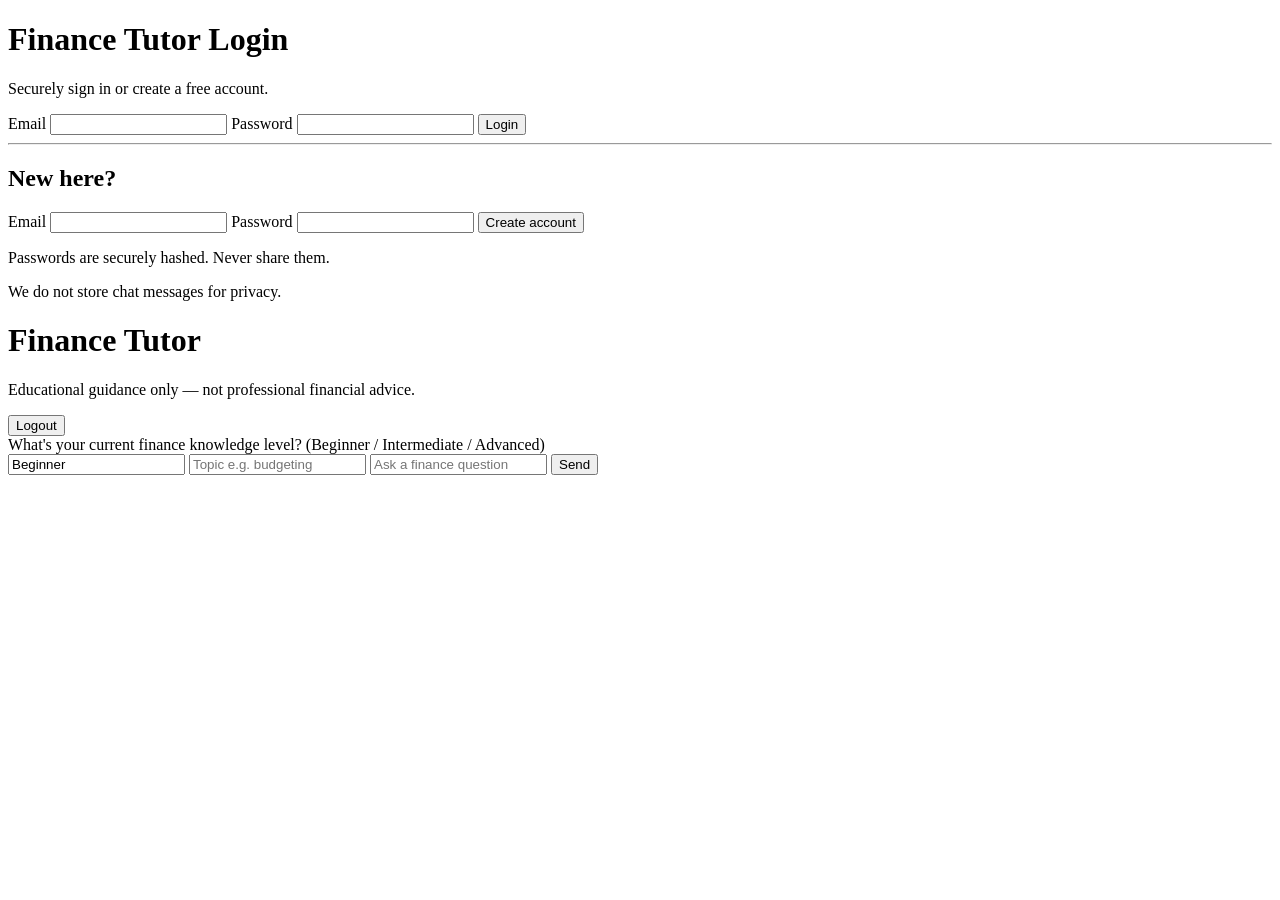
==== app/static/index.html @ 91f8c1ce "Implement finance tutor FastAPI stack" ====
<!DOCTYPE html>
<html lang="en">
<head>
  <meta charset="UTF-8" />
  <meta name="viewport" content="width=device-width, initial-scale=1.0" />
  <title>Finance Tutor</title>
  <link rel="stylesheet" href="/static/styles.css" />
</head>
<body>
  <div class="page">
    <div class="auth-card" id="auth-card">
      <h1>Finance Tutor Login</h1>
      <p class="subtitle">Securely sign in or create a free account.</p>
      <form id="login-form">
        <label>Email</label>
        <input type="email" id="login-email" required />
        <label>Password</label>
        <input type="password" id="login-password" required />
        <button type="submit">Login</button>
      </form>
      <hr />
      <form id="register-form">
        <h2>New here?</h2>
        <label>Email</label>
        <input type="email" id="register-email" required />
        <label>Password</label>
        <input type="password" id="register-password" required />
        <button type="submit">Create account</button>
      </form>
      <p class="note">Passwords are securely hashed. Never share them.</p>
      <p class="note">We do not store chat messages for privacy.</p>
    </div>

    <div class="chat-card hidden" id="chat-card">
      <div class="chat-header">
        <div>
          <h1>Finance Tutor</h1>
          <p class="subtitle">Educational guidance only — not professional financial advice.</p>
        </div>
        <button id="logout-btn" class="secondary">Logout</button>
      </div>
      <div class="chat-window" id="chat-window">
        <div class="message bot">
          <div class="bubble">
            What's your current finance knowledge level? (Beginner / Intermediate / Advanced)
          </div>
        </div>
      </div>
      <form id="chat-form" class="chat-input">
        <input type="text" id="knowledge-level" placeholder="Knowledge level" value="Beginner" />
        <input type="text" id="topic" placeholder="Topic e.g. budgeting" />
        <input type="text" id="chat-message" placeholder="Ask a finance question" required />
        <button type="submit">Send</button>
      </form>
    </div>
  </div>

  <script src="/static/script.js"></script>
</body>
</html>
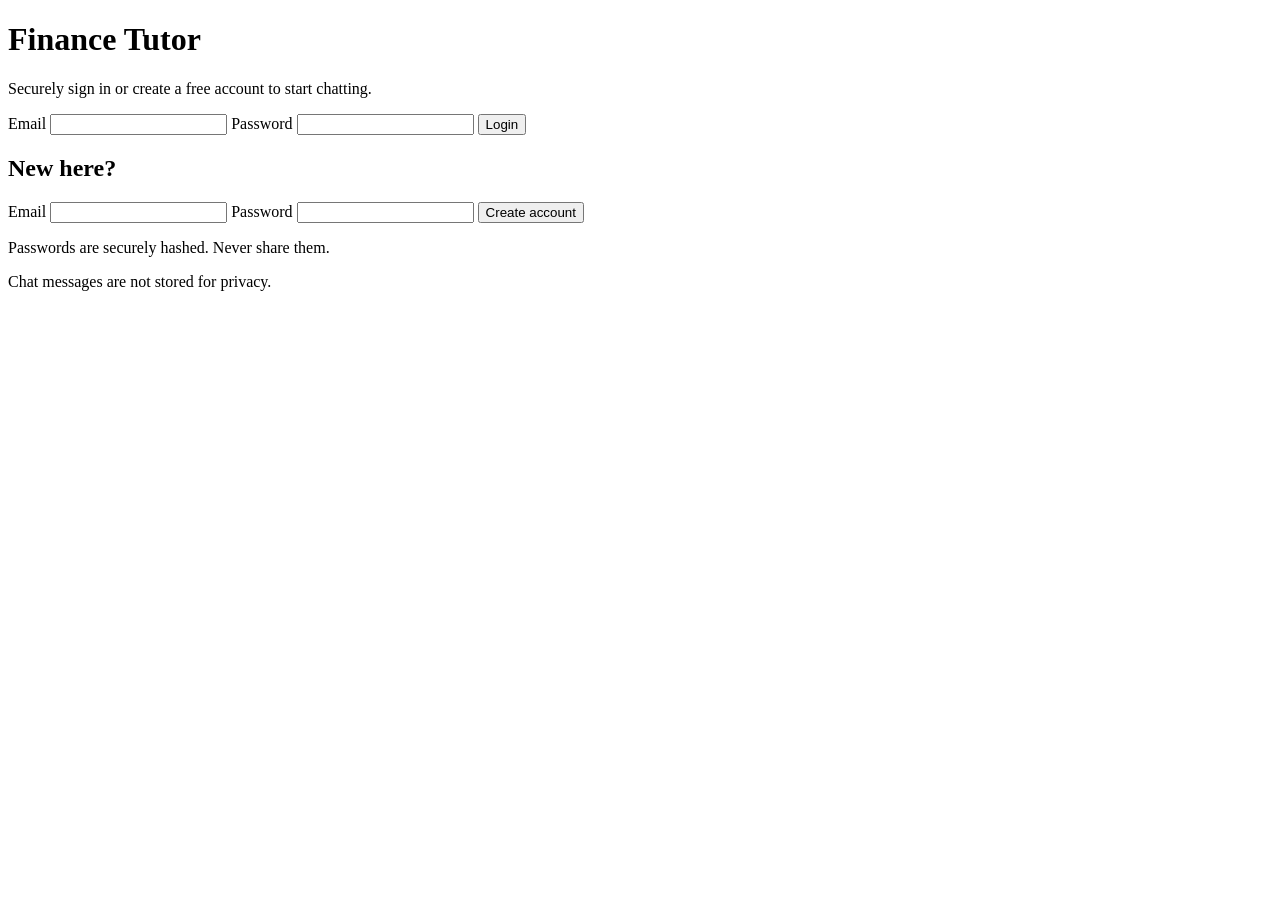
==== commit a75b577e: "Split auth/chat pages and add local setup guide" ====
--- a/app/static/index.html
+++ b/app/static/index.html
@@ -6,11 +6,11 @@
   <title>Finance Tutor</title>
   <link rel="stylesheet" href="/static/styles.css" />
 </head>
-<body>
-  <div class="page">
-    <div class="auth-card" id="auth-card">
-      <h1>Finance Tutor Login</h1>
-      <p class="subtitle">Securely sign in or create a free account.</p>
+<body data-page="auth">
+  <div class="page single-column">
+    <div class="auth-card">
+      <h1>Finance Tutor</h1>
+      <p class="subtitle">Securely sign in or create a free account to start chatting.</p>
       <form id="login-form">
         <label>Email</label>
         <input type="email" id="login-email" required />
@@ -18,7 +18,6 @@
         <input type="password" id="login-password" required />
         <button type="submit">Login</button>
       </form>
-      <hr />
       <form id="register-form">
         <h2>New here?</h2>
         <label>Email</label>
@@ -28,30 +27,7 @@
         <button type="submit">Create account</button>
       </form>
       <p class="note">Passwords are securely hashed. Never share them.</p>
-      <p class="note">We do not store chat messages for privacy.</p>
-    </div>
-
-    <div class="chat-card hidden" id="chat-card">
-      <div class="chat-header">
-        <div>
-          <h1>Finance Tutor</h1>
-          <p class="subtitle">Educational guidance only — not professional financial advice.</p>
-        </div>
-        <button id="logout-btn" class="secondary">Logout</button>
-      </div>
-      <div class="chat-window" id="chat-window">
-        <div class="message bot">
-          <div class="bubble">
-            What's your current finance knowledge level? (Beginner / Intermediate / Advanced)
-          </div>
-        </div>
-      </div>
-      <form id="chat-form" class="chat-input">
-        <input type="text" id="knowledge-level" placeholder="Knowledge level" value="Beginner" />
-        <input type="text" id="topic" placeholder="Topic e.g. budgeting" />
-        <input type="text" id="chat-message" placeholder="Ask a finance question" required />
-        <button type="submit">Send</button>
-      </form>
+      <p class="note">Chat messages are not stored for privacy.</p>
     </div>
   </div>
 
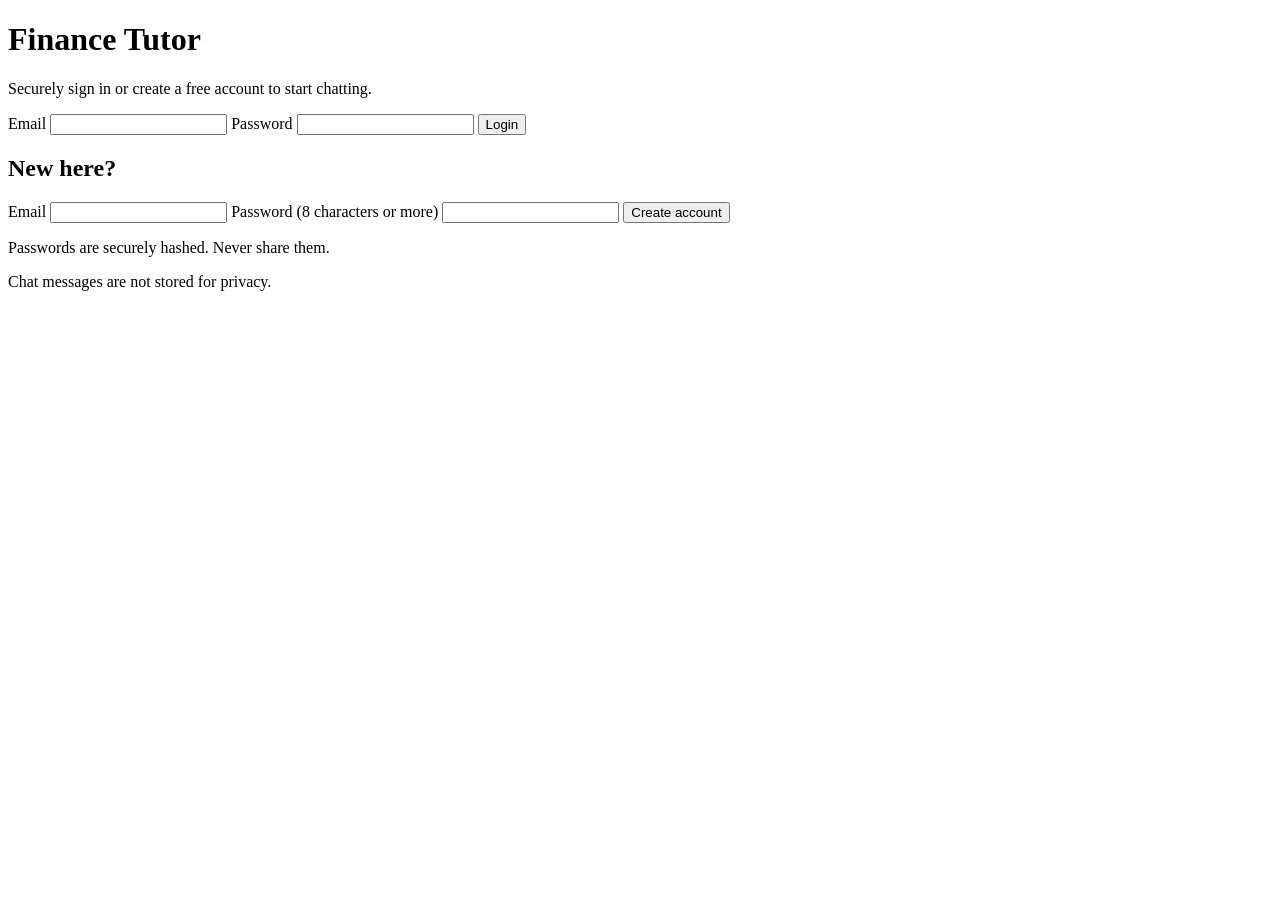
==== commit d43e55ff: "Harden auth, refresh dependencies, and make the tutor a real streamed conversation - Replace python-" ====
--- a/app/static/index.html
+++ b/app/static/index.html
@@ -11,19 +11,20 @@
     <div class="auth-card">
       <h1>Finance Tutor</h1>
       <p class="subtitle">Securely sign in or create a free account to start chatting.</p>
+      <p id="auth-error" class="error hidden" role="alert"></p>
       <form id="login-form">
-        <label>Email</label>
-        <input type="email" id="login-email" required />
-        <label>Password</label>
-        <input type="password" id="login-password" required />
+        <label for="login-email">Email</label>
+        <input type="email" id="login-email" autocomplete="email" required />
+        <label for="login-password">Password</label>
+        <input type="password" id="login-password" autocomplete="current-password" required />
         <button type="submit">Login</button>
       </form>
       <form id="register-form">
         <h2>New here?</h2>
-        <label>Email</label>
-        <input type="email" id="register-email" required />
-        <label>Password</label>
-        <input type="password" id="register-password" required />
+        <label for="register-email">Email</label>
+        <input type="email" id="register-email" autocomplete="email" required />
+        <label for="register-password">Password (8 characters or more)</label>
+        <input type="password" id="register-password" autocomplete="new-password" minlength="8" required />
         <button type="submit">Create account</button>
       </form>
       <p class="note">Passwords are securely hashed. Never share them.</p>
